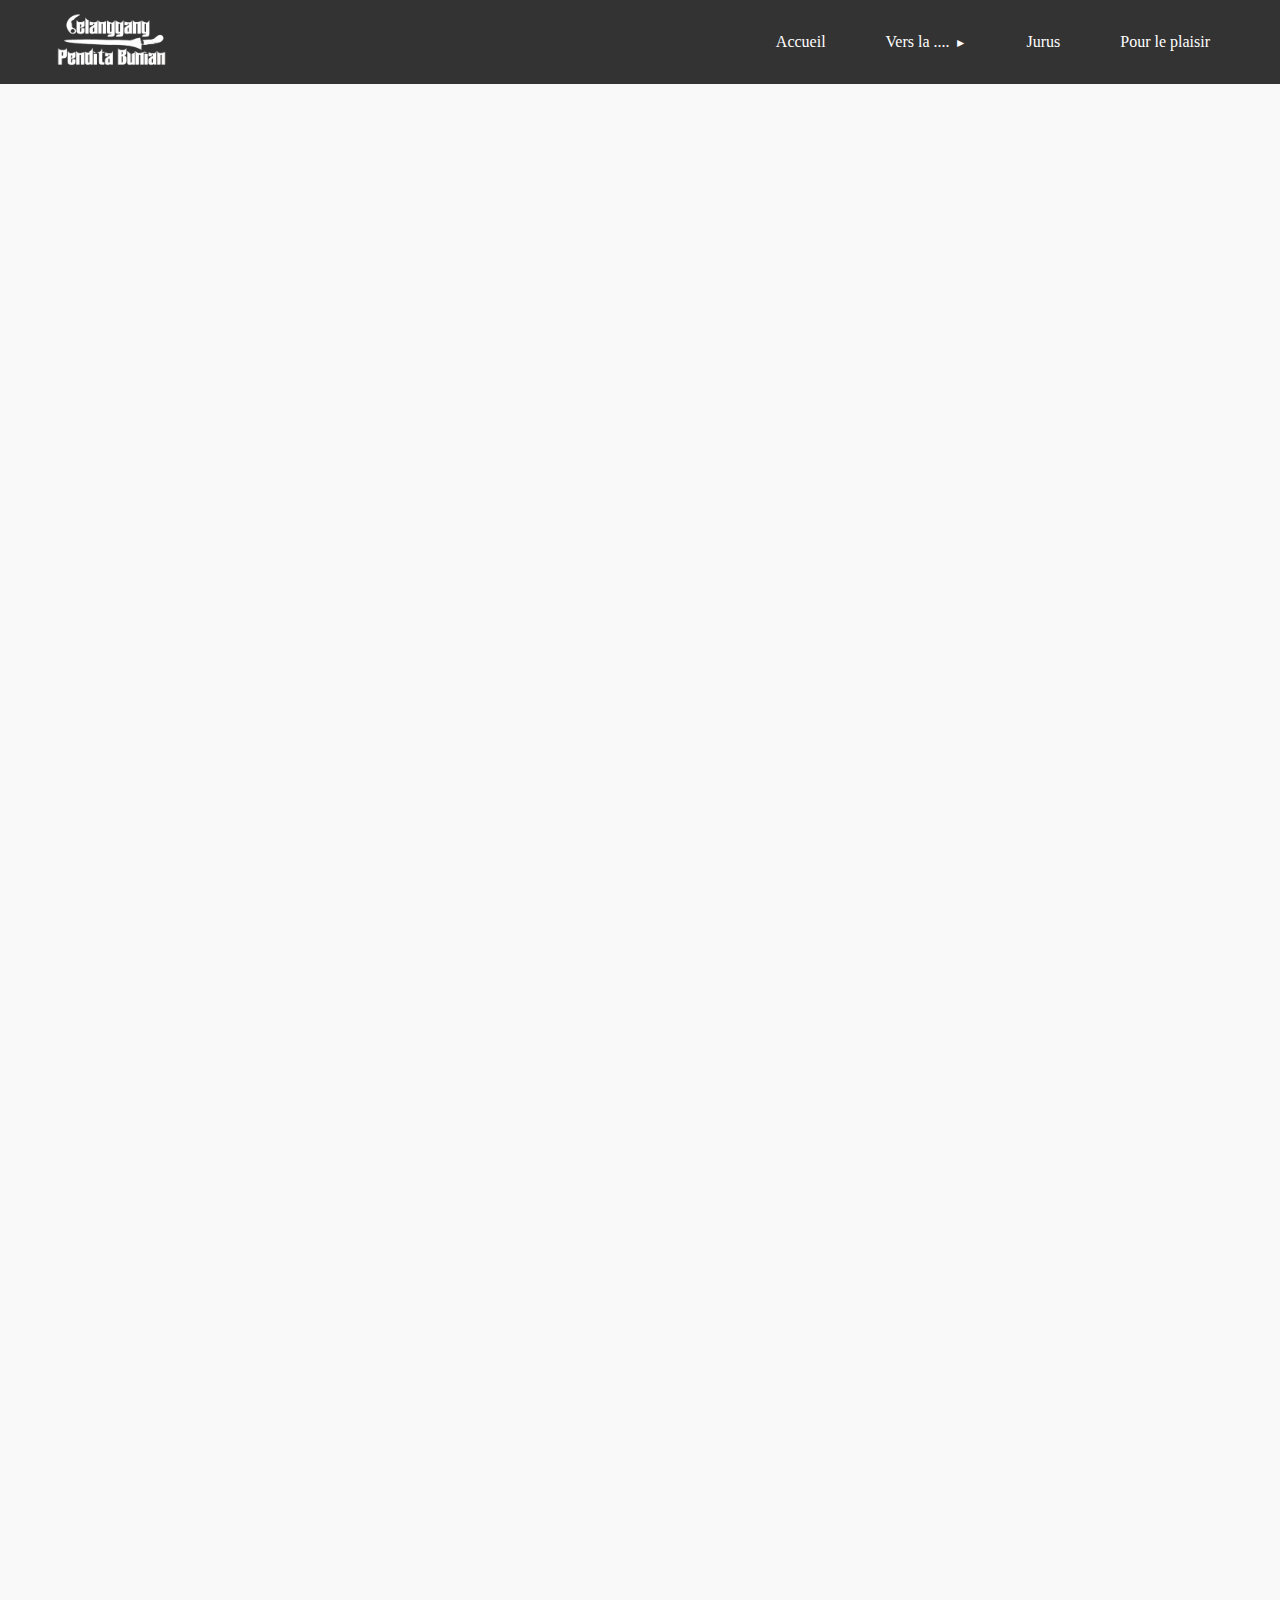
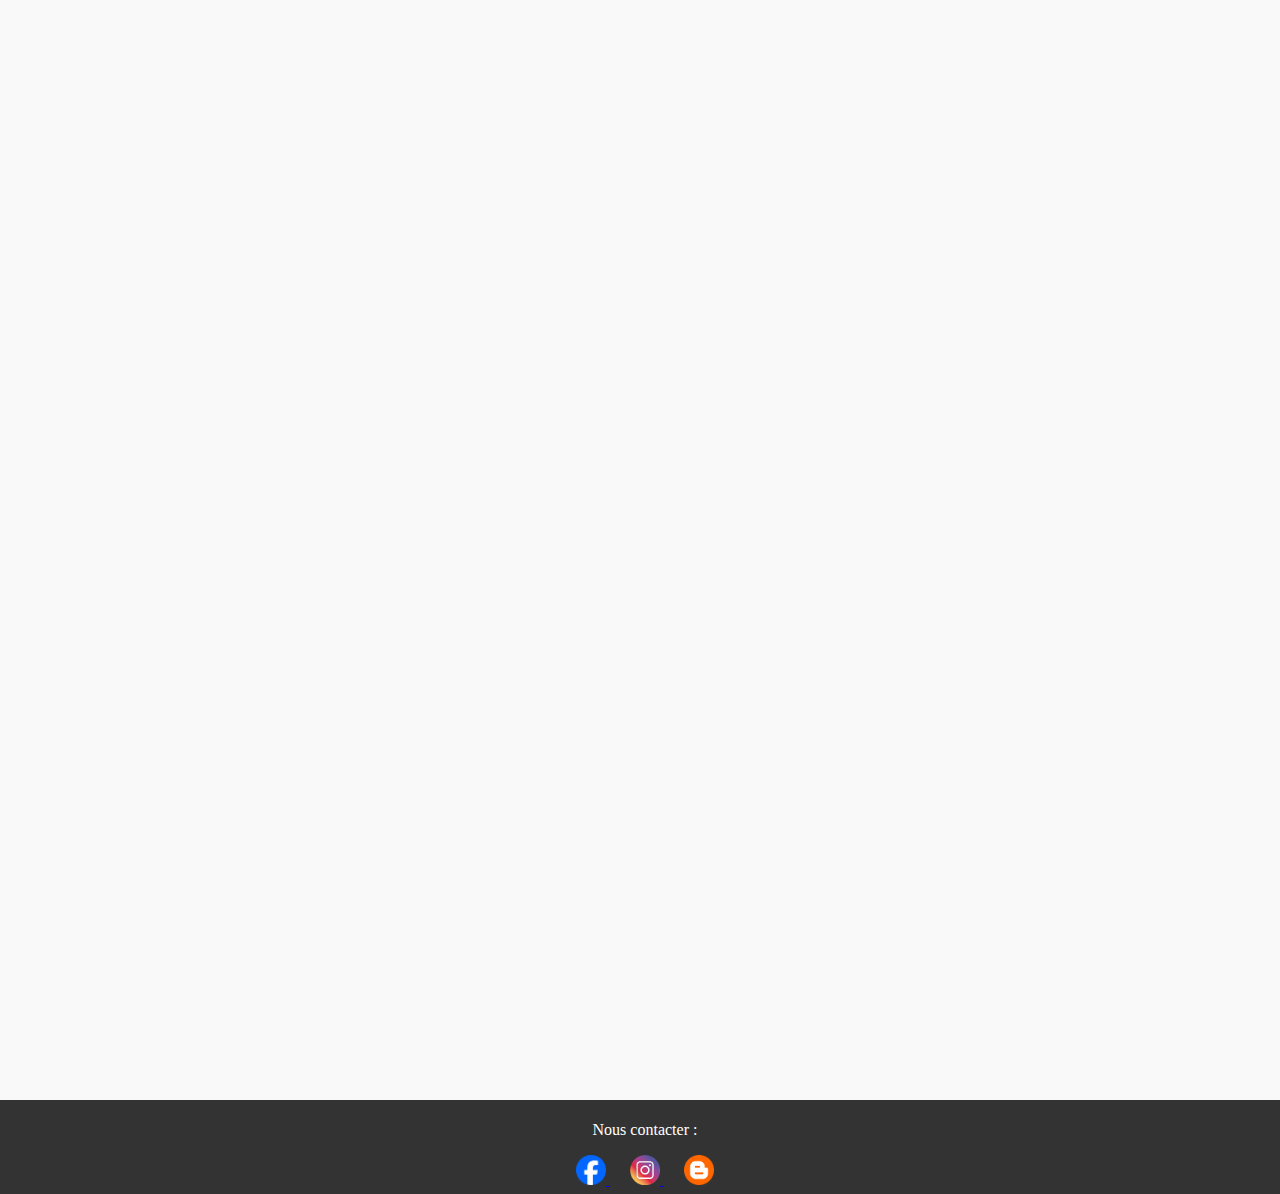
==== index.html @ d920cc30 "base" ====
<!DOCTYPE html>
<html lang="fr">
<head>
    <meta charset="UTF-8">
    <meta name="viewport" content="width=device-width, initial-scale=1.0">
    <title>Gelanggang Pendita Bunian</title>
    <link rel="stylesheet" href="styles.css">
</head>
<body>
    <header id="navbar-container"></header>
    <main>
        <div class="video-container">
            <video autoplay muted loop id="myVideo">
                <source src="assets/Pisau-Hidup.mp4" type="video/mp4">
            </video>
            <div class="overlay" id="overlay1">
                <h1>Bienvenue au Gelanggang Pendita Bunian</h1>
            </div>
            <div class="overlay" id="overlay2">
                <p>Le Silat Seni Gayong est un art martial traditionnel qui allie les frappes,</p><p>les percussions, les clés, les projections, le travail avec et contre des armes blanches.</p><p>Il possède des aspects techniques, sportifs et de self defense.</p>
            </div>
            <div class="overlay" id="overlay3">
                <p>Les cours ont lieu :</p>
                <ul>
                <li>Mardi à Beaulieu au complexe sportif Edmonde CARRERE : <ul> <li>Enfants: 18h30-19h30</li> <li>Adultes: 19h30-21h00</li>  </ul></li>
                <li>Jeudi à Saint Aunès au complexe sportif de la mairie :<ul> <li> Enfants: 18h00-19h00</li> <li>Adultes: 19h00-20h30</li></ul></li>
                <li>Samedi à Mauguio au Gymnase Ferrari : <ul><li>Enfants: 9h30-10h30</li> <li>Adultes: 10h30-12h30</li></ul></li>
            </div>
        </div>
    </main>
    <footer>
        <p>Nous contacter :</p>
        <a href="https://www.facebook.com/gelanggangpenditabunian" target="_blank">
            <img src="assets/facebook_icon.png" alt="Facebook" style="width: 30px; height: 30px;">
        </a>
        <a href="https://www.instagram.com/pendita_bunian/" target="_blank">
            <img src="assets/instagram_icon.png" alt="Instagram" style="width: 30px; height: 30px;">
        </a>
        <a href="http://gelanggangpenditabunian.blogspot.com/" target="_blank">
            <img src="assets/blogger-icon.png" alt="blogspot" style="width: 30px; height: 30px;">
    </footer>
    <script src="script.js"></script>
</body>
</html>
---- styles.css ----
body {
    font-family: 'sans-serif';
    margin: 0;
    padding: 0;
    background-color: #f9f9f9;
    color: #323232;
    overflow-x: hidden; /* Prevent horizontal scrolling */
}

h2 {
    color: #333;
    font-family: sans-serif;
}

header {
    background-color: #333;
    color: white;
    padding: 10px 0;
    width: 100%;
    position: fixed;
    top: 0;
    z-index: 1000;
}
.content-with-margin {
    margin-top: 150px; /* Add margin to account for the fixed header */
}

nav {
    display: flex;
    justify-content: space-between;
    align-items: center;
    max-width: 1200px;
    margin: 0 auto;
    padding: 0 20px;
}

.logo img {
    height: 60px;
}
.logo :hover img{
    transform: scale(1.1); /* Slightly enlarge the logo on hover */
    transition: transform 0.3s;
}

nav ul {
    list-style-type: none;
    margin: 0;
    padding: 0;
    display: flex;
}

nav ul li {
    position: relative;
    margin: 0 15px;
}

nav ul li a {
    color: white;
    text-decoration: none;
    padding: 10px 15px;
    display: block;
    transition: background-color 0.3s, color 0.3s;
    border-radius: 5px;
}

nav ul li a:hover {
    background-color: #555;
    transform: scale(1.1); /* Slightly enlarge the link on hover */
}

nav ul li a.active {
    background-color: #ffcc00;
    color: #333;
}

.dropdown-content {
    display: none;
    position: absolute;
    background-color: #444;
    min-width: 160px;
    z-index: 1;
    white-space: nowrap;
}

.dropdown-content a {
    color: white;
    padding: 12px 16px;
    text-decoration: none;
    display: block;
    transition: background-color 0.3s, color 0.3s;
}

.dropdown-content a:hover {
    background-color: #555;
}

.dropdown.open .dropdown-content {
    display: block;
}

/* Styles for the arrow */
.dropbtn::after {
    content: ' ▼';
    font-size: 12px;
    margin-left: 5px;
    transform: rotate(-90deg);
    display: inline-block;
    transition: transform 0.3s;
}

.dropdown.open .dropbtn::after {
    transform: rotate(0deg);
}

/* Custom hover styles for each dropdown item */
.dropdown-content a.barrette:hover {
    background-color: #555; /* Default hover color */
}

.dropdown-content a.ceinture-blanche:hover {
    background-color: white;
    color: black;
}

.dropdown-content a.ceinture-verte:hover {
    background-color: green;
    color: white;
}

.dropdown-content a.ceinture-rouge:hover {
    background-color: red;
    color: white;
}

.dropdown-content a.ceinture-noire:hover {
    background-color: black;
    color: white;
}

/* Styles for the accordion */
.accordion {
    margin: 20px 0;
}

.accordion-item {
    border: 1px solid #ccc;
    margin-bottom: 10px;
    border-radius: 5px;
    overflow: hidden;
}

.accordion-header {
    background-color: #f1f1f1;
    color: #323232;
    padding: 10px;
    cursor: pointer;
    display: flex;
    justify-content: center;
    align-items: center;
    border: none;
    width: 100%;
    text-align: center;
    outline: none;
    font-size: 16px;
    position: relative;
}
.accordion-header .accordion-icon {
    position: absolute;
    right: 10px;
}
.accordion-content {
    max-height: 0;
    overflow: hidden;
    background-color:  #f1f1f1;
    color: #323232;
    display: flex;
    align-items: center;
    flex-direction: column;
    transition: max-height 0.5s ease-out, padding 0.5s ease-out;
}

.accordion-content p {
    margin: 7px 0;
}

.accordion-icon {
    font-size: 18px;
    transition: transform 0.3s;
}

.accordion-item.open .accordion-content {
    max-height: 500px;
    padding: 10px;
}

.accordion-item.open .accordion-icon {
    transform: rotate(45deg);
}

.video-container {
    position: absolute;
    top: 0;
    left: 0;
    width: 100%;
    height: 100vh; /* Full viewport height */
    overflow: hidden;
    z-index: -1; /* Place the video behind other content */
}

#myVideo {
    padding-top: 80px;
    width: 100%;
    height: 100%;
    object-fit: cover; /* Cover the entire container */
}

.overlay {
    position: absolute;
    width: 100%;
    height: 112vh; /* Full viewport height */
    display: flex;
    flex-direction: column;
    justify-content: center;
    align-items: center;
    color: white;
    text-align: center;
    background-color: rgba(0, 0, 0, 0.5); /* Darken the video */
    opacity: 0; /* Start hidden */
    transform: translateY(100px); /* Start below the view */
    transition: opacity 1s ease-out, transform 1s ease-out; /* Smooth transition */
}

.overlay.show {
    opacity: 1; /* Show the text */
    transform: translateY(0); /* Move to the original position */
}

.overlay.hide {
    opacity: 0; /* Hide the text */
    transform: translateY(-100px); /* Move above the view */
}

#overlay1 {
    top: 0;
}

#overlay2 {
    top: 0; /* Position below the first overlay */
}

#overlay3 {
    top: 0; /* Position below the second overlay */
}

.overlay ul {
    margin-bottom: 10px;
}

.overlay p {
    margin: 10px 0;
    font-family: 'sans-serif';
    font-size: 25px;
}
.overlay li {
    margin: 5px 0;
    font-family: 'sans-serif';
    font-size: 20px;
}
.overlay h1 {
    font-size: 50px;
    font-family: 'sans-serif';
}
footer {
    background-color: #333; /* Same color as the navbar */
    color: white;
    padding: 5px;
    text-align: center;
    position: relative;
    margin-top: 300vh; /* Position below the third overlay */
    width: 100%;
    z-index: 1;
}
footer a {
    margin: 0 10px; /* Add horizontal spacing between logos */
}

footer a img {
    transition: transform 0.3s;
}

footer a img:hover {
    transform: scale(1.1); /* Slightly enlarge the logo on hover */
}
.barrette-title {
padding: 10px;
border-radius: 5px;
text-align: center;
}
.ceinture-verte-title {
    background: linear-gradient(to right, #008000, #00FF00); /* Green gradient */
    color: white;
    padding: 10px;
    border-radius: 5px;
    text-align: center;
}
.ceinture-blanche-title {
    background: linear-gradient(to right, #FFFFFF, #E0E0E0); /* White gradient */
    color: black;
    padding: 10px;
    border-radius: 5px;
    text-align: center;
}
.ceinture-rouge-title {
    background: linear-gradient(to right, #FF0000, #8B0000); /* Red gradient */
    color: white;
    padding: 10px;
    border-radius: 5px;
    text-align: center;
}

.ceinture-noire-title {
    background: linear-gradient(to right, #000000, #434343); /* Black gradient */
    color: white;
    padding: 10px;
    border-radius: 5px;
    text-align: center;
}

.barrette-title {
    background: linear-gradient(to right, #333, #444); /* Example gradient colors (SlateBlue to DarkSlateBlue) */
    color: white;
    padding: 10px;
    border-radius: 5px;
    text-align: center;
}

/* sub-menu */

.sub-navbar {
    margin: 27px auto 0;
    position: relative;
    width: 590px;
    height: 50px;
    background-color: #333;
    border-radius: 8px;
    display: flex;
    justify-content: space-around;
    align-items: center;
}

.nav-button {
    background-color: #444;
    color: white;
    border: none;
    padding: 10px 20px;
    border-radius: 5px;
    cursor: pointer;
    transition: background-color 0.3s, color 0.3s;
    position: relative;
}

.nav-button:hover {
    background-color: #555;
    transform: scale(1.1); /* Slightly enlarge the button on hover */
    transition: transform 0.3s;
}
/* Active styles for each button */
.nav-button.blanche.active {
    background-color: white;
    color: black;
}

.nav-button.verte.active {
    background-color: green;
    color: white;
}

.nav-button.rouge.active {
    background-color: red;
    color: white;
}

.nav-button.jaune.active {
    background-color: yellow;
    color: black;
}

.content-section {
    display: none;
}

.content-section.active {
    display: block;
}
/* Responsive styles */
.menu-icon {
    display: none;
    flex-direction: column;
    cursor: pointer;
    transition: transform 0.3s;     
}

.menu-icon.rotate {
    transform: rotate(90deg); /* Rotate the menu icon */
}

.menu-icon span {
    background-color: white;
    height: 3px;
    width: 25px;
    margin: 4px;
    transition: all 0.3s;
}
.menu-icon:hover span {
    transform: scale(1.1); /* Slightly enlarge the icon on hover */
}

@media (max-width: 768px) {
    .nav-links {
        display: none;
        flex-direction: column;
        width: 100%;
        position: absolute;
        top: 80px;
        left: 0;
        background-color: #2f2f2f;
    }

    .nav-links li {
        text-align: center;
        margin: 10px 0;
    }

    .menu-icon {
        display: flex;
    }

    .nav-links.active {
        display: flex;
    }
    .dropdown-content {
        right: 0; /* Position dropdown to the right */
        left: auto; /* Override left positioning */
        background-color: #292929;
        width: 40%;
    }
}
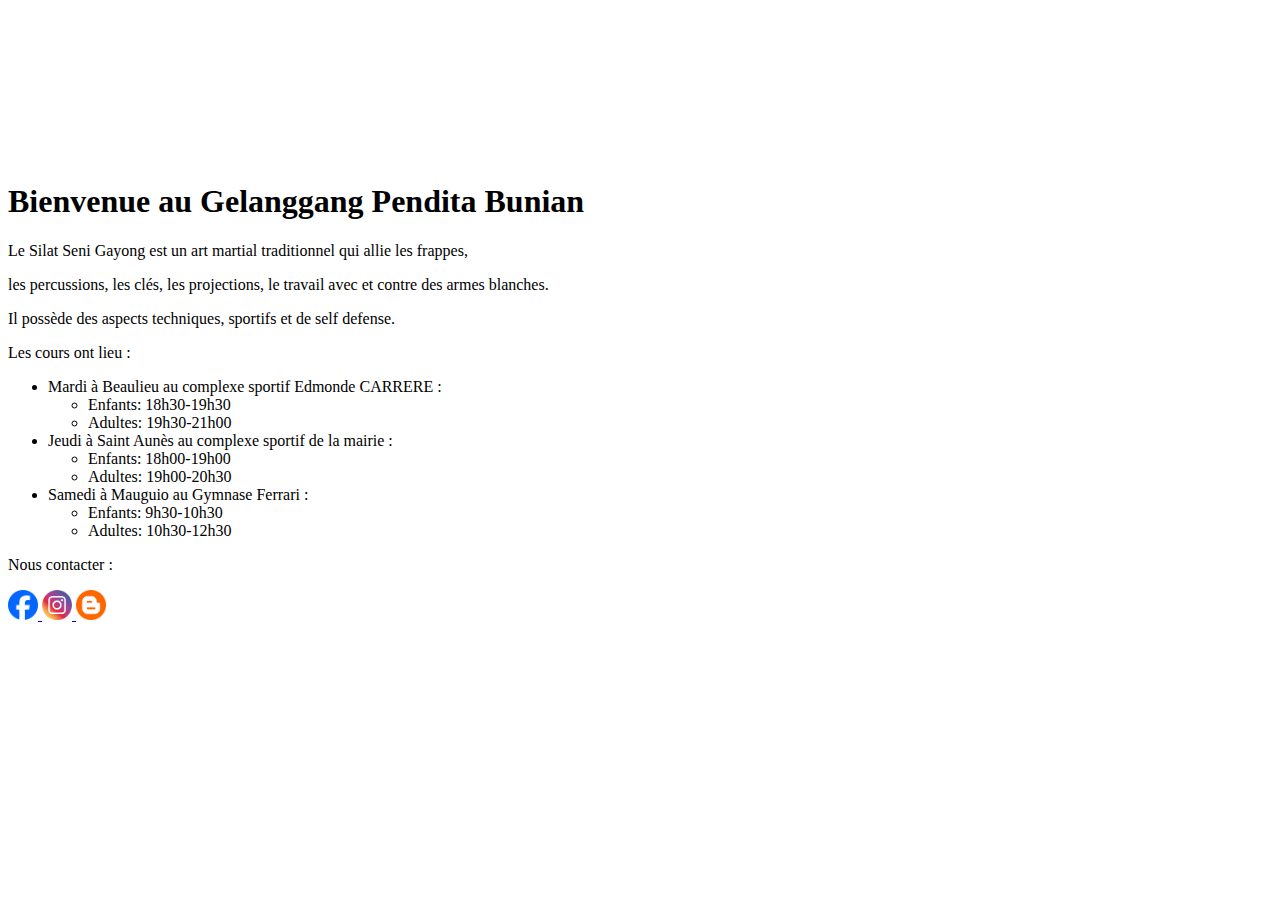
==== commit 84d14070: "liens" ====
--- a/index.html
+++ b/index.html
@@ -4,7 +4,7 @@
     <meta charset="UTF-8">
     <meta name="viewport" content="width=device-width, initial-scale=1.0">
     <title>Gelanggang Pendita Bunian</title>
-    <link rel="stylesheet" href="styles.css">
+    <link rel="stylesheet" href="/silat/styles.css">
 </head>
 <body>
     <header id="navbar-container"></header>
@@ -39,6 +39,6 @@
         <a href="http://gelanggangpenditabunian.blogspot.com/" target="_blank">
             <img src="assets/blogger-icon.png" alt="blogspot" style="width: 30px; height: 30px;">
     </footer>
-    <script src="script.js"></script>
+    <script src="/silat/script.js"></script>
 </body>
 </html>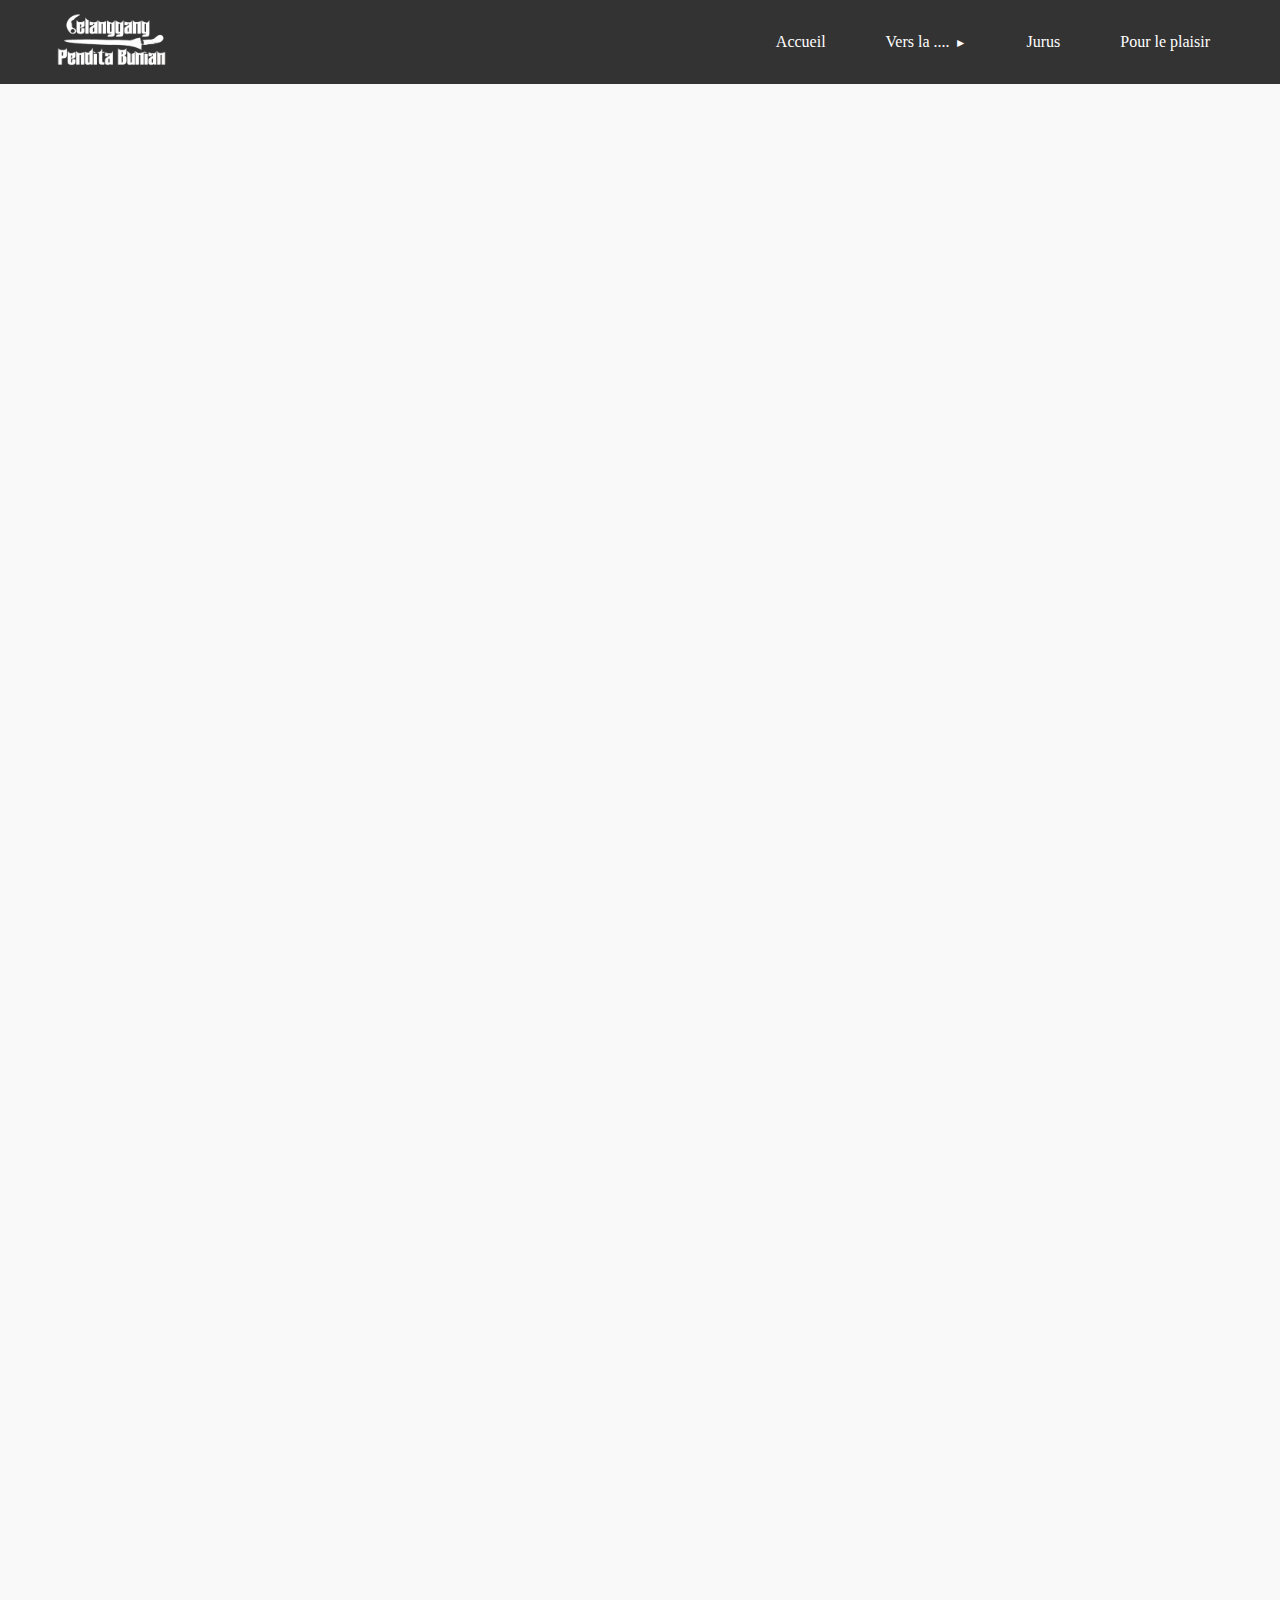
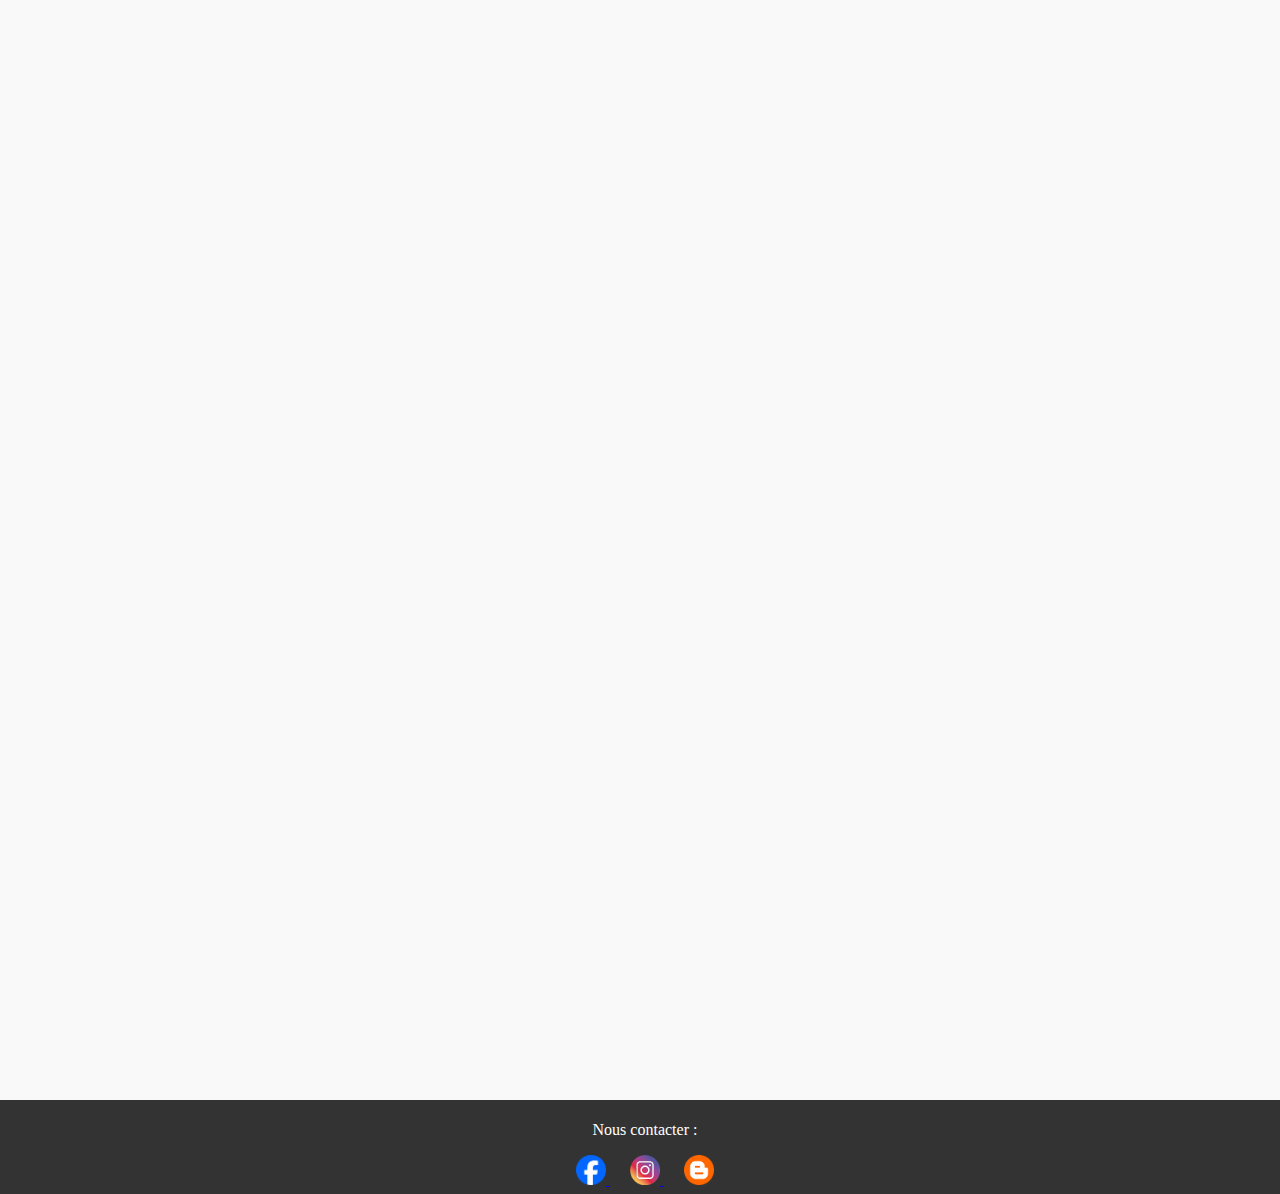
==== commit 755ad4b8: "liensbis" ====
--- a/index.html
+++ b/index.html
@@ -4,7 +4,7 @@
     <meta charset="UTF-8">
     <meta name="viewport" content="width=device-width, initial-scale=1.0">
     <title>Gelanggang Pendita Bunian</title>
-    <link rel="stylesheet" href="/silat/styles.css">
+    <link rel="stylesheet" href="styles.css">
 </head>
 <body>
     <header id="navbar-container"></header>
@@ -39,6 +39,6 @@
         <a href="http://gelanggangpenditabunian.blogspot.com/" target="_blank">
             <img src="assets/blogger-icon.png" alt="blogspot" style="width: 30px; height: 30px;">
     </footer>
-    <script src="/silat/script.js"></script>
+    <script src="script.js"></script>
 </body>
 </html>--- a/styles.css
+++ b/styles.css
@@ -0,0 +1,447 @@
+body {
+    font-family: 'sans-serif';
+    margin: 0;
+    padding: 0;
+    background-color: #f9f9f9;
+    color: #323232;
+    overflow-x: hidden; /* Prevent horizontal scrolling */
+}
+
+h2 {
+    color: #333;
+    font-family: sans-serif;
+}
+
+header {
+    background-color: #333;
+    color: white;
+    padding: 10px 0;
+    width: 100%;
+    position: fixed;
+    top: 0;
+    z-index: 1000;
+}
+.content-with-margin {
+    margin-top: 150px; /* Add margin to account for the fixed header */
+}
+
+nav {
+    display: flex;
+    justify-content: space-between;
+    align-items: center;
+    max-width: 1200px;
+    margin: 0 auto;
+    padding: 0 20px;
+}
+
+.logo img {
+    height: 60px;
+}
+.logo :hover img{
+    transform: scale(1.1); /* Slightly enlarge the logo on hover */
+    transition: transform 0.3s;
+}
+
+nav ul {
+    list-style-type: none;
+    margin: 0;
+    padding: 0;
+    display: flex;
+}
+
+nav ul li {
+    position: relative;
+    margin: 0 15px;
+}
+
+nav ul li a {
+    color: white;
+    text-decoration: none;
+    padding: 10px 15px;
+    display: block;
+    transition: background-color 0.3s, color 0.3s;
+    border-radius: 5px;
+}
+
+nav ul li a:hover {
+    background-color: #555;
+    transform: scale(1.1); /* Slightly enlarge the link on hover */
+}
+
+nav ul li a.active {
+    background-color: #ffcc00;
+    color: #333;
+}
+
+.dropdown-content {
+    display: none;
+    position: absolute;
+    background-color: #444;
+    min-width: 160px;
+    z-index: 1;
+    white-space: nowrap;
+}
+
+.dropdown-content a {
+    color: white;
+    padding: 12px 16px;
+    text-decoration: none;
+    display: block;
+    transition: background-color 0.3s, color 0.3s;
+}
+
+.dropdown-content a:hover {
+    background-color: #555;
+}
+
+.dropdown.open .dropdown-content {
+    display: block;
+}
+
+/* Styles for the arrow */
+.dropbtn::after {
+    content: ' ▼';
+    font-size: 12px;
+    margin-left: 5px;
+    transform: rotate(-90deg);
+    display: inline-block;
+    transition: transform 0.3s;
+}
+
+.dropdown.open .dropbtn::after {
+    transform: rotate(0deg);
+}
+
+/* Custom hover styles for each dropdown item */
+.dropdown-content a.barrette:hover {
+    background-color: #555; /* Default hover color */
+}
+
+.dropdown-content a.ceinture-blanche:hover {
+    background-color: white;
+    color: black;
+}
+
+.dropdown-content a.ceinture-verte:hover {
+    background-color: green;
+    color: white;
+}
+
+.dropdown-content a.ceinture-rouge:hover {
+    background-color: red;
+    color: white;
+}
+
+.dropdown-content a.ceinture-noire:hover {
+    background-color: black;
+    color: white;
+}
+
+/* Styles for the accordion */
+.accordion {
+    margin: 20px 0;
+}
+
+.accordion-item {
+    border: 1px solid #ccc;
+    margin-bottom: 10px;
+    border-radius: 5px;
+    overflow: hidden;
+}
+
+.accordion-header {
+    background-color: #f1f1f1;
+    color: #323232;
+    padding: 10px;
+    cursor: pointer;
+    display: flex;
+    justify-content: center;
+    align-items: center;
+    border: none;
+    width: 100%;
+    text-align: center;
+    outline: none;
+    font-size: 16px;
+    position: relative;
+}
+.accordion-header .accordion-icon {
+    position: absolute;
+    right: 10px;
+}
+.accordion-content {
+    max-height: 0;
+    overflow: hidden;
+    background-color:  #f1f1f1;
+    color: #323232;
+    display: flex;
+    align-items: center;
+    flex-direction: column;
+    transition: max-height 0.5s ease-out, padding 0.5s ease-out;
+}
+
+.accordion-content p {
+    margin: 7px 0;
+}
+
+.accordion-icon {
+    font-size: 18px;
+    transition: transform 0.3s;
+}
+
+.accordion-item.open .accordion-content {
+    max-height: 500px;
+    padding: 10px;
+}
+
+.accordion-item.open .accordion-icon {
+    transform: rotate(45deg);
+}
+
+.video-container {
+    position: absolute;
+    top: 0;
+    left: 0;
+    width: 100%;
+    height: 100vh; /* Full viewport height */
+    overflow: hidden;
+    z-index: -1; /* Place the video behind other content */
+}
+
+#myVideo {
+    padding-top: 80px;
+    width: 100%;
+    height: 100%;
+    object-fit: cover; /* Cover the entire container */
+}
+
+.overlay {
+    position: absolute;
+    width: 100%;
+    height: 112vh; /* Full viewport height */
+    display: flex;
+    flex-direction: column;
+    justify-content: center;
+    align-items: center;
+    color: white;
+    text-align: center;
+    background-color: rgba(0, 0, 0, 0.5); /* Darken the video */
+    opacity: 0; /* Start hidden */
+    transform: translateY(100px); /* Start below the view */
+    transition: opacity 1s ease-out, transform 1s ease-out; /* Smooth transition */
+}
+
+.overlay.show {
+    opacity: 1; /* Show the text */
+    transform: translateY(0); /* Move to the original position */
+}
+
+.overlay.hide {
+    opacity: 0; /* Hide the text */
+    transform: translateY(-100px); /* Move above the view */
+}
+
+#overlay1 {
+    top: 0;
+}
+
+#overlay2 {
+    top: 0; /* Position below the first overlay */
+}
+
+#overlay3 {
+    top: 0; /* Position below the second overlay */
+}
+
+.overlay ul {
+    margin-bottom: 10px;
+}
+
+.overlay p {
+    margin: 10px 0;
+    font-family: 'sans-serif';
+    font-size: 25px;
+}
+.overlay li {
+    margin: 5px 0;
+    font-family: 'sans-serif';
+    font-size: 20px;
+}
+.overlay h1 {
+    font-size: 50px;
+    font-family: 'sans-serif';
+}
+footer {
+    background-color: #333; /* Same color as the navbar */
+    color: white;
+    padding: 5px;
+    text-align: center;
+    position: relative;
+    margin-top: 300vh; /* Position below the third overlay */
+    width: 100%;
+    z-index: 1;
+}
+footer a {
+    margin: 0 10px; /* Add horizontal spacing between logos */
+}
+
+footer a img {
+    transition: transform 0.3s;
+}
+
+footer a img:hover {
+    transform: scale(1.1); /* Slightly enlarge the logo on hover */
+}
+.barrette-title {
+padding: 10px;
+border-radius: 5px;
+text-align: center;
+}
+.ceinture-verte-title {
+    background: linear-gradient(to right, #008000, #00FF00); /* Green gradient */
+    color: white;
+    padding: 10px;
+    border-radius: 5px;
+    text-align: center;
+}
+.ceinture-blanche-title {
+    background: linear-gradient(to right, #FFFFFF, #E0E0E0); /* White gradient */
+    color: black;
+    padding: 10px;
+    border-radius: 5px;
+    text-align: center;
+}
+.ceinture-rouge-title {
+    background: linear-gradient(to right, #FF0000, #8B0000); /* Red gradient */
+    color: white;
+    padding: 10px;
+    border-radius: 5px;
+    text-align: center;
+}
+
+.ceinture-noire-title {
+    background: linear-gradient(to right, #000000, #434343); /* Black gradient */
+    color: white;
+    padding: 10px;
+    border-radius: 5px;
+    text-align: center;
+}
+
+.barrette-title {
+    background: linear-gradient(to right, #333, #444); /* Example gradient colors (SlateBlue to DarkSlateBlue) */
+    color: white;
+    padding: 10px;
+    border-radius: 5px;
+    text-align: center;
+}
+
+/* sub-menu */
+
+.sub-navbar {
+    margin: 27px auto 0;
+    position: relative;
+    width: 590px;
+    height: 50px;
+    background-color: #333;
+    border-radius: 8px;
+    display: flex;
+    justify-content: space-around;
+    align-items: center;
+}
+
+.nav-button {
+    background-color: #444;
+    color: white;
+    border: none;
+    padding: 10px 20px;
+    border-radius: 5px;
+    cursor: pointer;
+    transition: background-color 0.3s, color 0.3s;
+    position: relative;
+}
+
+.nav-button:hover {
+    background-color: #555;
+    transform: scale(1.1); /* Slightly enlarge the button on hover */
+    transition: transform 0.3s;
+}
+/* Active styles for each button */
+.nav-button.blanche.active {
+    background-color: white;
+    color: black;
+}
+
+.nav-button.verte.active {
+    background-color: green;
+    color: white;
+}
+
+.nav-button.rouge.active {
+    background-color: red;
+    color: white;
+}
+
+.nav-button.jaune.active {
+    background-color: yellow;
+    color: black;
+}
+
+.content-section {
+    display: none;
+}
+
+.content-section.active {
+    display: block;
+}
+/* Responsive styles */
+.menu-icon {
+    display: none;
+    flex-direction: column;
+    cursor: pointer;
+    transition: transform 0.3s;     
+}
+
+.menu-icon.rotate {
+    transform: rotate(90deg); /* Rotate the menu icon */
+}
+
+.menu-icon span {
+    background-color: white;
+    height: 3px;
+    width: 25px;
+    margin: 4px;
+    transition: all 0.3s;
+}
+.menu-icon:hover span {
+    transform: scale(1.1); /* Slightly enlarge the icon on hover */
+}
+
+@media (max-width: 768px) {
+    .nav-links {
+        display: none;
+        flex-direction: column;
+        width: 100%;
+        position: absolute;
+        top: 80px;
+        left: 0;
+        background-color: #2f2f2f;
+    }
+
+    .nav-links li {
+        text-align: center;
+        margin: 10px 0;
+    }
+
+    .menu-icon {
+        display: flex;
+    }
+
+    .nav-links.active {
+        display: flex;
+    }
+    .dropdown-content {
+        right: 0; /* Position dropdown to the right */
+        left: auto; /* Override left positioning */
+        background-color: #292929;
+        width: 40%;
+    }
+}